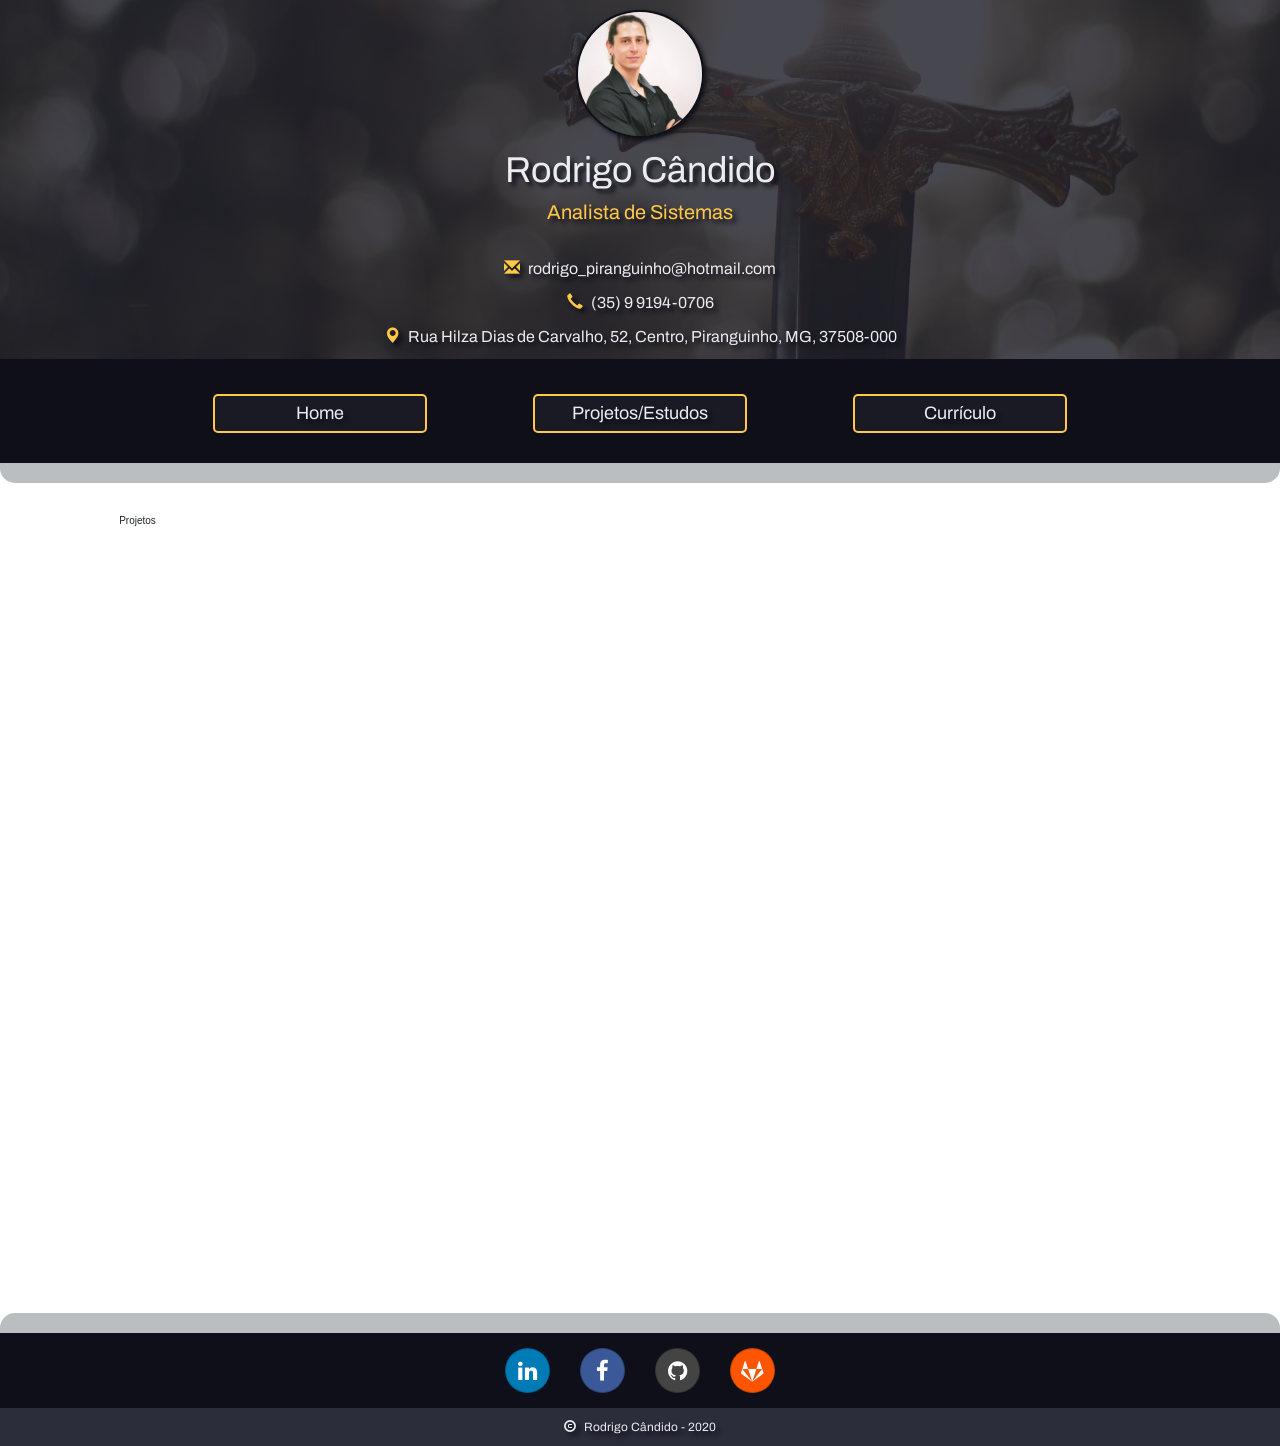
==== projetos_estudos.html @ 2500b84b "." ====
<!DOCTYPE html>
<html lang="pt-br">

<head>

    <meta charset="utf-8">
    <meta name='viewport' content='width=device-width, initial-scale=1'>

    <title>Rodrigo Cândido</title>

    <!-- Scripts -->
    <script type='text/javascript' src='content/js/jquery.min.js'></script>
    <script type='text/javascript' src='content/js/bootstrap.min.js'></script>
    <script type='text/javascript' src='content/js/Init.js'></script>

    <!-- Styles -->
    <link rel='stylesheet' type='text/css' href='content/css/bootstrap.min.css'>
		<link rel='stylesheet' type='text/css' href='content/css/style.css'>
    <link href='content/css/font-awesome.css' rel="stylesheet">
    <link href='content/css/glyphicons.css' rel="stylesheet">
    <link href='content/css/bootstrap-social.css' rel="stylesheet">

    <link href="https://fonts.googleapis.com/css?family=Archivo" rel="stylesheet">
</head>

<body>

    <header>
        <div class="container-fluid px-0 bg-sword">
            <div class="col-12 dark-glass">
                <div class="row justify-content-center">
                    <div class="col-12 text-center pt-3">
                        <img src='content/images/img_perfil.jpg' alt="Imagem Perfil" class="img-perfil rounded-circle" title="Imagem Perfil">
                    </div>
                </div>
                <div class="row justify-content-center pt-2">
                    <div class="col-12 text-center special-title-1">
                        Rodrigo Cândido
                    </div>
                </div>
                <div class="row justify-content-center">
                    <div class="col-12 text-center special-title-2">
                        Analista de Sistemas
                    </div>
                </div>
                <div class="row justify-content-center mt-5">
                    <div class="col-12 text-center content-text-1">
                        <p>
                            <span class="glyphicon glyphicon-envelope mr-2 color-sunglow"></span>
                            rodrigo_piranguinho@hotmail.com
                        </p>
                    </div>
                </div>
                  <div class="row justify-content-center content-text-1">
                    <div class="col-12 text-center">
                        <p>
                            <span class="glyphicon glyphicon-earphone mr-2 color-sunglow"></span>
                            (35) 9 9194-0706
                        </p>
                    </div>
                </div>
                <div class="row justify-content-center content-text-1">
                    <div class="col-12 text-center">
                        <p>
                            <span class="glyphicon glyphicon-map-marker mr-2 color-sunglow"></span>
                            Rua Hilza Dias de Carvalho, 52, Centro, Piranguinho, MG, 37508-000
                        </p>
                    </div>
                </div>
            </div>
        </div>

        <div class="col-12">
            <div class="row justify-content-center">
                <div class="col-12 text-center navbar-digo py-5">
                    <div class="row justify-content-center">
                        <div class="col-12 col-md-3 col-lg-2 btn btn-navbar content-text-2 mt-2" id="link-home">
                            Home
                        </div>
                        <div class="col-12 col-md-3 col-lg-2 offset-md-1 offset-lg-1 btn btn-navbar content-text-2 mt-2" id="link-projetos-estudos">
                            Projetos/Estudos
                        </div>
                        <div class="col-12 col-md-3 col-lg-2 offset-md-1 offset-lg-1 btn btn-navbar content-text-2 mt-2" id="link-curriculo-drive">
                            Currículo
                        </div>
                    </div>
                </div>
            </div>
          </div>

          <div class="col-12">
            <div class="row justify-content-center">
                <div class="col-12 text-center glass-div-bottom">
                    
                </div>
            </div>
          </div>
    </header>

    <main> 
        <div class="container-fluid justify-content-center my-5">
            <div class="col-12 col-lg-10 offset-lg-1 px-0">
                Projetos
            </div>
        </div>
    </main>
    
    <footer>
        <div class="container-fluid justify-content-center">
            <div class="col-12 px-0">
                <div class="row justify-content-center">
                    <div class="col-12 text-center glass-div-top">
                        
                    </div>
                </div>
            </div>
            <div class="col-12 px-0">
                <div class="row d-flex justify-content-center py-4 bg-rich-black">
                    <div class="mx-4">
                        <a class="btn btn-lg btn-social-icon btn-linkedin rounded-circle" href="https://www.linkedin.com/in/rodrigo-c%C3%A2ndido-ba0207173/" target="_blank" data-toggle="tooltip" data-placement="bottom" title="Linkedin">
                            <span class="fa fa-linkedin"></span>
                        </a>
                    </div>
                    <div class="mx-4">
                        <a class="btn btn-lg btn-social-icon btn-facebook rounded-circle" href="https://www.facebook.com/rodrigo.candido.560" target="_blank" data-toggle="tooltip" data-placement="bottom" title="Facebook">
                            <span class="fa fa-facebook"></span>
                        </a>
                    </div>
                    <div class="mx-4">
                        <a class="btn btn-lg btn-social-icon btn-github rounded-circle" href="https://github.com/Digo8875" target="_blank" data-toggle="tooltip" data-placement="bottom" title="GitHub">
                            <span class="fa fa-github"></span>
                        </a>
                    </div>
                    <div class="mx-4">
                        <a class="btn btn-lg btn-social-icon btn-gitlab rounded-circle" href="https://gitlab.com/Digo8875" target="_blank" data-toggle="tooltip" data-placement="bottom" title="GitLab">
                            <span class="fa fa-gitlab"></span>
                        </a>
                    </div>
                </div>
            </div>
            <div class="col-12 px-0">
                <div class="row d-flex justify-content-center bg-raisin-black-2 pt-3">
                    <div class="col-12 justify-content-center text-center text-copyright">
                        <p>
                            <span class="glyphicon glyphicon-copyright-mark mr-2"></span>
                            Rodrigo Cândido - 2020
                        </p>
                    </div>
                </div>
            </div>
        </div>
    </footer>
</body>
</html>
---- content/css/style.css ----
:root {
    /* Cores */
    --dark-glass: rgba(25, 26, 36, 0.8);
    --glass: rgba(119, 127, 129,0.5);
    --ghost-white: #ECECF0;
    --sunglow: #FFC847;
    --rich-black: #0E0F19;
    --raisin-black: #191A24;
    --raisin-black-2: #2B2D3B;
    --orange-yellow-cryola: #FFD470;
    --honey-yellow: #FFB60A;

    /* Fonts */
    --font-style-1: Archivo;
}

html{
    font-size: 10px;
}

body,
html {
    position: relative;
    min-height: 100vh;
}

* html .div-mestre {
    height: 100%;
}

main {
    min-height: inherit;
}

header {
    height: auto;
}

footer {
    position: absolute;
    bottom: 0;
    width: 100%;
    height: 100px;
    left: 0;
}

.bg-sword {
    background: url('../images/wallpaper.jpg') no-repeat center -500px fixed;
    -webkit-background-size: cover;
    -moz-background-size: cover;
    -o-background-size: cover;
    background-size: cover;
}

.img-perfil{
    width: 128px;
    height: 128px;
    border:solid 2px var(--rich-black);
    box-shadow: 2px 2px 4px var(--rich-black);
}

.dark-glass{
    width: 100%;
    height: 100%;
    background-color: var(--dark-glass);
}

.bg-rich-black{
    background-color: var(--rich-black);
}

.bg-raisin-black-2{
    background-color: var(--raisin-black-2);
}

.bg-ghost-white{
    background-color: var(--ghost-white);
}

.special-title-1{
    font-family: var(--font-style-1);
    font-size: 3.6rem;
    color: var(--ghost-white);
    text-shadow: 4px 4px 4px var(--rich-black);
}

.special-title-2{
    font-family: var(--font-style-1);
    font-size: 2.0rem;
    color: var(--sunglow);
    text-shadow: 4px 4px 4px var(--rich-black);
}

.content-text-1{
    font-family: var(--font-style-1);
    font-size: 1.6rem;
    color: var(--ghost-white);
    text-shadow: 4px 4px 4px var(--rich-black);
}

.content-text-2{
    font-family: var(--font-style-1);
    font-size: 1.8rem;
    color: var(--ghost-white);
    text-shadow: 4px 4px 4px var(--rich-black);
}

.content-text-3{
    font-family: var(--font-style-1);
    font-size: 1.6rem;
    color: var(--rich-black);
}

.content-text-4{
    font-family: var(--font-style-1);
    font-size: 1.8rem;
    color: var(--rich-black);
    font-weight: bold;
}

.text-copyright{
    font-family: var(--font-style-1);
    font-size: 1.2rem;
    color: var(--ghost-white);
    text-shadow: 4px 4px 4px var(--rich-black);
}

.color-sunglow{
    color: var(--sunglow);
}

.glass-div-bottom{
    height: 20px;
    background-color: var(--glass);
    border-radius: 0 0 15px 15px;
}

.glass-div-top{
    height: 20px;
    background-color: var(--glass);
    border-radius: 15px 15px 0 0;
}

.navbar-digo{
    background-color: var(--rich-black);
}

.card{
    border: transparent;
    border-radius: 10px 10px 10px 10px;
}

.card-header{
    border-radius: 10px 10px 0px 0px !important;
}

.card-body{
    background-color: transparent !important;
    border-radius: 0px 0px 10px 10px !important;
}

.line-left{
    width: 100%;
    height: 0px;
    border-bottom: 1px solid var(--ghost-white);
    position: absolute;
    left: 0;
}

.line-right{
    width: 100%;
    height: 0px;
    border-bottom: 1px solid var(--ghost-white);
    position: absolute;
    right: 0;
}

.btn-navbar{
    background-color: var(--raisin-black);
    color: var(--ghost-white);
    border-radius: 5px 5px 5px 5px;
    border: solid 2px var(--sunglow);
}

.btn-navbar:hover{
    background-color: var(--orange-yellow-cryola);
    color: var(--rich-black);
    border-radius: 5px 5px 5px 5px;
    border: solid 2px var(--rich-black);
}

.btn-navbar:active{
    background-color: var(--honey-yellow);
    color: var(--rich-black);
    border-radius: 5px 5px 5px 5px;
    border: solid 2px var(--rich-black);
}



/* ###   BTN GitLab   ### */
.btn-gitlab{color:#fff;background-color:#f50;border-color:rgba(0,0,0,0.2)}
.btn-gitlab:focus,.btn-gitlab.focus{color:#fff;background-color:#c40;border-color:rgba(0,0,0,0.2)}
.btn-gitlab:hover{color:#fff;background-color:#c40;border-color:rgba(0,0,0,0.2)}
.btn-gitlab:active,.btn-gitlab.active,.open>.dropdown-toggle.btn-gitlab{color:#fff;background-color:#c40;border-color:rgba(0,0,0,0.2)}
.btn-gitlab:active:hover,.btn-gitlab.active:hover,.open>.dropdown-toggle.btn-gitlab:hover,.btn-gitlab:active:focus,.btn-gitlab.active:focus,.open>.dropdown-toggle.btn-gitlab:focus,.btn-gitlab:active.focus,.btn-gitlab.active.focus,.open>.dropdown-toggle.btn-gitlab.focus{color:#fff;background-color:#a83800;border-color:rgba(0,0,0,0.2)}
.btn-gitlab:active,.btn-gitlab.active,.open>.dropdown-toggle.btn-gitlab{background-image:none}
.btn-gitlab.disabled:hover,.btn-gitlab[disabled]:hover,fieldset[disabled] .btn-gitlab:hover,.btn-gitlab.disabled:focus,.btn-gitlab[disabled]:focus,fieldset[disabled] .btn-gitlab:focus,.btn-gitlab.disabled.focus,.btn-gitlab[disabled].focus,fieldset[disabled] .btn-gitlab.focus{background-color:#f50;border-color:rgba(0,0,0,0.2)}
.btn-gitlab .badge{color:#f50;background-color:#fff}
/* ###################### */
---- content/css/glyphicons.css ----
@font-face {
  font-family: 'Glyphicons Halflings';

  src: url('../fonts/glyphicons-halflings-regular.eot');
  src: url('../fonts/glyphicons-halflings-regular.eot?#iefix') format('embedded-opentype'), url('../fonts/glyphicons-halflings-regular.woff2') format('woff2'), url('../fonts/glyphicons-halflings-regular.woff') format('woff'), url('../fonts/glyphicons-halflings-regular.ttf') format('truetype'), url('../fonts/glyphicons-halflings-regular.svg#glyphicons_halflingsregular') format('svg');
}
.glyphicon {
  position: relative;
  top: 1px;
  display: inline-block;
  font-family: 'Glyphicons Halflings';
  font-style: normal;
  font-weight: normal;
  line-height: 1;

  -webkit-font-smoothing: antialiased;
  -moz-osx-font-smoothing: grayscale;
}
.glyphicon-asterisk:before {
  content: "\002a";
}
.glyphicon-plus:before {
  content: "\002b";
}
.glyphicon-euro:before,
.glyphicon-eur:before {
  content: "\20ac";
}
.glyphicon-minus:before {
  content: "\2212";
}
.glyphicon-cloud:before {
  content: "\2601";
}
.glyphicon-envelope:before {
  content: "\2709";
}
.glyphicon-pencil:before {
  content: "\270f";
}
.glyphicon-glass:before {
  content: "\e001";
}
.glyphicon-music:before {
  content: "\e002";
}
.glyphicon-search:before {
  content: "\e003";
}
.glyphicon-heart:before {
  content: "\e005";
}
.glyphicon-star:before {
  content: "\e006";
}
.glyphicon-star-empty:before {
  content: "\e007";
}
.glyphicon-user:before {
  content: "\e008";
}
.glyphicon-film:before {
  content: "\e009";
}
.glyphicon-th-large:before {
  content: "\e010";
}
.glyphicon-th:before {
  content: "\e011";
}
.glyphicon-th-list:before {
  content: "\e012";
}
.glyphicon-ok:before {
  content: "\e013";
}
.glyphicon-remove:before {
  content: "\e014";
}
.glyphicon-zoom-in:before {
  content: "\e015";
}
.glyphicon-zoom-out:before {
  content: "\e016";
}
.glyphicon-off:before {
  content: "\e017";
}
.glyphicon-signal:before {
  content: "\e018";
}
.glyphicon-cog:before {
  content: "\e019";
}
.glyphicon-trash:before {
  content: "\e020";
}
.glyphicon-home:before {
  content: "\e021";
}
.glyphicon-file:before {
  content: "\e022";
}
.glyphicon-time:before {
  content: "\e023";
}
.glyphicon-road:before {
  content: "\e024";
}
.glyphicon-download-alt:before {
  content: "\e025";
}
.glyphicon-download:before {
  content: "\e026";
}
.glyphicon-upload:before {
  content: "\e027";
}
.glyphicon-inbox:before {
  content: "\e028";
}
.glyphicon-play-circle:before {
  content: "\e029";
}
.glyphicon-repeat:before {
  content: "\e030";
}
.glyphicon-refresh:before {
  content: "\e031";
}
.glyphicon-list-alt:before {
  content: "\e032";
}
.glyphicon-lock:before {
  content: "\e033";
}
.glyphicon-flag:before {
  content: "\e034";
}
.glyphicon-headphones:before {
  content: "\e035";
}
.glyphicon-volume-off:before {
  content: "\e036";
}
.glyphicon-volume-down:before {
  content: "\e037";
}
.glyphicon-volume-up:before {
  content: "\e038";
}
.glyphicon-qrcode:before {
  content: "\e039";
}
.glyphicon-barcode:before {
  content: "\e040";
}
.glyphicon-tag:before {
  content: "\e041";
}
.glyphicon-tags:before {
  content: "\e042";
}
.glyphicon-book:before {
  content: "\e043";
}
.glyphicon-bookmark:before {
  content: "\e044";
}
.glyphicon-print:before {
  content: "\e045";
}
.glyphicon-camera:before {
  content: "\e046";
}
.glyphicon-font:before {
  content: "\e047";
}
.glyphicon-bold:before {
  content: "\e048";
}
.glyphicon-italic:before {
  content: "\e049";
}
.glyphicon-text-height:before {
  content: "\e050";
}
.glyphicon-text-width:before {
  content: "\e051";
}
.glyphicon-align-left:before {
  content: "\e052";
}
.glyphicon-align-center:before {
  content: "\e053";
}
.glyphicon-align-right:before {
  content: "\e054";
}
.glyphicon-align-justify:before {
  content: "\e055";
}
.glyphicon-list:before {
  content: "\e056";
}
.glyphicon-indent-left:before {
  content: "\e057";
}
.glyphicon-indent-right:before {
  content: "\e058";
}
.glyphicon-facetime-video:before {
  content: "\e059";
}
.glyphicon-picture:before {
  content: "\e060";
}
.glyphicon-map-marker:before {
  content: "\e062";
}
.glyphicon-adjust:before {
  content: "\e063";
}
.glyphicon-tint:before {
  content: "\e064";
}
.glyphicon-edit:before {
  content: "\e065";
}
.glyphicon-share:before {
  content: "\e066";
}
.glyphicon-check:before {
  content: "\e067";
}
.glyphicon-move:before {
  content: "\e068";
}
.glyphicon-step-backward:before {
  content: "\e069";
}
.glyphicon-fast-backward:before {
  content: "\e070";
}
.glyphicon-backward:before {
  content: "\e071";
}
.glyphicon-play:before {
  content: "\e072";
}
.glyphicon-pause:before {
  content: "\e073";
}
.glyphicon-stop:before {
  content: "\e074";
}
.glyphicon-forward:before {
  content: "\e075";
}
.glyphicon-fast-forward:before {
  content: "\e076";
}
.glyphicon-step-forward:before {
  content: "\e077";
}
.glyphicon-eject:before {
  content: "\e078";
}
.glyphicon-chevron-left:before {
  content: "\e079";
}
.glyphicon-chevron-right:before {
  content: "\e080";
}
.glyphicon-plus-sign:before {
  content: "\e081";
}
.glyphicon-minus-sign:before {
  content: "\e082";
}
.glyphicon-remove-sign:before {
  content: "\e083";
}
.glyphicon-ok-sign:before {
  content: "\e084";
}
.glyphicon-question-sign:before {
  content: "\e085";
}
.glyphicon-info-sign:before {
  content: "\e086";
}
.glyphicon-screenshot:before {
  content: "\e087";
}
.glyphicon-remove-circle:before {
  content: "\e088";
}
.glyphicon-ok-circle:before {
  content: "\e089";
}
.glyphicon-ban-circle:before {
  content: "\e090";
}
.glyphicon-arrow-left:before {
  content: "\e091";
}
.glyphicon-arrow-right:before {
  content: "\e092";
}
.glyphicon-arrow-up:before {
  content: "\e093";
}
.glyphicon-arrow-down:before {
  content: "\e094";
}
.glyphicon-share-alt:before {
  content: "\e095";
}
.glyphicon-resize-full:before {
  content: "\e096";
}
.glyphicon-resize-small:before {
  content: "\e097";
}
.glyphicon-exclamation-sign:before {
  content: "\e101";
}
.glyphicon-gift:before {
  content: "\e102";
}
.glyphicon-leaf:before {
  content: "\e103";
}
.glyphicon-fire:before {
  content: "\e104";
}
.glyphicon-eye-open:before {
  content: "\e105";
}
.glyphicon-eye-close:before {
  content: "\e106";
}
.glyphicon-warning-sign:before {
  content: "\e107";
}
.glyphicon-plane:before {
  content: "\e108";
}
.glyphicon-calendar:before {
  content: "\e109";
}
.glyphicon-random:before {
  content: "\e110";
}
.glyphicon-comment:before {
  content: "\e111";
}
.glyphicon-magnet:before {
  content: "\e112";
}
.glyphicon-chevron-up:before {
  content: "\e113";
}
.glyphicon-chevron-down:before {
  content: "\e114";
}
.glyphicon-retweet:before {
  content: "\e115";
}
.glyphicon-shopping-cart:before {
  content: "\e116";
}
.glyphicon-folder-close:before {
  content: "\e117";
}
.glyphicon-folder-open:before {
  content: "\e118";
}
.glyphicon-resize-vertical:before {
  content: "\e119";
}
.glyphicon-resize-horizontal:before {
  content: "\e120";
}
.glyphicon-hdd:before {
  content: "\e121";
}
.glyphicon-bullhorn:before {
  content: "\e122";
}
.glyphicon-bell:before {
  content: "\e123";
}
.glyphicon-certificate:before {
  content: "\e124";
}
.glyphicon-thumbs-up:before {
  content: "\e125";
}
.glyphicon-thumbs-down:before {
  content: "\e126";
}
.glyphicon-hand-right:before {
  content: "\e127";
}
.glyphicon-hand-left:before {
  content: "\e128";
}
.glyphicon-hand-up:before {
  content: "\e129";
}
.glyphicon-hand-down:before {
  content: "\e130";
}
.glyphicon-circle-arrow-right:before {
  content: "\e131";
}
.glyphicon-circle-arrow-left:before {
  content: "\e132";
}
.glyphicon-circle-arrow-up:before {
  content: "\e133";
}
.glyphicon-circle-arrow-down:before {
  content: "\e134";
}
.glyphicon-globe:before {
  content: "\e135";
}
.glyphicon-wrench:before {
  content: "\e136";
}
.glyphicon-tasks:before {
  content: "\e137";
}
.glyphicon-filter:before {
  content: "\e138";
}
.glyphicon-briefcase:before {
  content: "\e139";
}
.glyphicon-fullscreen:before {
  content: "\e140";
}
.glyphicon-dashboard:before {
  content: "\e141";
}
.glyphicon-paperclip:before {
  content: "\e142";
}
.glyphicon-heart-empty:before {
  content: "\e143";
}
.glyphicon-link:before {
  content: "\e144";
}
.glyphicon-phone:before {
  content: "\e145";
}
.glyphicon-pushpin:before {
  content: "\e146";
}
.glyphicon-usd:before {
  content: "\e148";
}
.glyphicon-gbp:before {
  content: "\e149";
}
.glyphicon-sort:before {
  content: "\e150";
}
.glyphicon-sort-by-alphabet:before {
  content: "\e151";
}
.glyphicon-sort-by-alphabet-alt:before {
  content: "\e152";
}
.glyphicon-sort-by-order:before {
  content: "\e153";
}
.glyphicon-sort-by-order-alt:before {
  content: "\e154";
}
.glyphicon-sort-by-attributes:before {
  content: "\e155";
}
.glyphicon-sort-by-attributes-alt:before {
  content: "\e156";
}
.glyphicon-unchecked:before {
  content: "\e157";
}
.glyphicon-expand:before {
  content: "\e158";
}
.glyphicon-collapse-down:before {
  content: "\e159";
}
.glyphicon-collapse-up:before {
  content: "\e160";
}
.glyphicon-log-in:before {
  content: "\e161";
}
.glyphicon-flash:before {
  content: "\e162";
}
.glyphicon-log-out:before {
  content: "\e163";
}
.glyphicon-new-window:before {
  content: "\e164";
}
.glyphicon-record:before {
  content: "\e165";
}
.glyphicon-save:before {
  content: "\e166";
}
.glyphicon-open:before {
  content: "\e167";
}
.glyphicon-saved:before {
  content: "\e168";
}
.glyphicon-import:before {
  content: "\e169";
}
.glyphicon-export:before {
  content: "\e170";
}
.glyphicon-send:before {
  content: "\e171";
}
.glyphicon-floppy-disk:before {
  content: "\e172";
}
.glyphicon-floppy-saved:before {
  content: "\e173";
}
.glyphicon-floppy-remove:before {
  content: "\e174";
}
.glyphicon-floppy-save:before {
  content: "\e175";
}
.glyphicon-floppy-open:before {
  content: "\e176";
}
.glyphicon-credit-card:before {
  content: "\e177";
}
.glyphicon-transfer:before {
  content: "\e178";
}
.glyphicon-cutlery:before {
  content: "\e179";
}
.glyphicon-header:before {
  content: "\e180";
}
.glyphicon-compressed:before {
  content: "\e181";
}
.glyphicon-earphone:before {
  content: "\e182";
}
.glyphicon-phone-alt:before {
  content: "\e183";
}
.glyphicon-tower:before {
  content: "\e184";
}
.glyphicon-stats:before {
  content: "\e185";
}
.glyphicon-sd-video:before {
  content: "\e186";
}
.glyphicon-hd-video:before {
  content: "\e187";
}
.glyphicon-subtitles:before {
  content: "\e188";
}
.glyphicon-sound-stereo:before {
  content: "\e189";
}
.glyphicon-sound-dolby:before {
  content: "\e190";
}
.glyphicon-sound-5-1:before {
  content: "\e191";
}
.glyphicon-sound-6-1:before {
  content: "\e192";
}
.glyphicon-sound-7-1:before {
  content: "\e193";
}
.glyphicon-copyright-mark:before {
  content: "\e194";
}
.glyphicon-registration-mark:before {
  content: "\e195";
}
.glyphicon-cloud-download:before {
  content: "\e197";
}
.glyphicon-cloud-upload:before {
  content: "\e198";
}
.glyphicon-tree-conifer:before {
  content: "\e199";
}
.glyphicon-tree-deciduous:before {
  content: "\e200";
}
.glyphicon-cd:before {
  content: "\e201";
}
.glyphicon-save-file:before {
  content: "\e202";
}
.glyphicon-open-file:before {
  content: "\e203";
}
.glyphicon-level-up:before {
  content: "\e204";
}
.glyphicon-copy:before {
  content: "\e205";
}
.glyphicon-paste:before {
  content: "\e206";
}
.glyphicon-alert:before {
  content: "\e209";
}
.glyphicon-equalizer:before {
  content: "\e210";
}
.glyphicon-king:before {
  content: "\e211";
}
.glyphicon-queen:before {
  content: "\e212";
}
.glyphicon-pawn:before {
  content: "\e213";
}
.glyphicon-bishop:before {
  content: "\e214";
}
.glyphicon-knight:before {
  content: "\e215";
}
.glyphicon-baby-formula:before {
  content: "\e216";
}
.glyphicon-tent:before {
  content: "\26fa";
}
.glyphicon-blackboard:before {
  content: "\e218";
}
.glyphicon-bed:before {
  content: "\e219";
}
.glyphicon-apple:before {
  content: "\f8ff";
}
.glyphicon-erase:before {
  content: "\e221";
}
.glyphicon-hourglass:before {
  content: "\231b";
}
.glyphicon-lamp:before {
  content: "\e223";
}
.glyphicon-duplicate:before {
  content: "\e224";
}
.glyphicon-piggy-bank:before {
  content: "\e225";
}
.glyphicon-scissors:before {
  content: "\e226";
}
.glyphicon-bitcoin:before {
  content: "\e227";
}
.glyphicon-btc:before {
  content: "\e227";
}
.glyphicon-xbt:before {
  content: "\e227";
}
.glyphicon-yen:before {
  content: "\00a5";
}
.glyphicon-jpy:before {
  content: "\00a5";
}
.glyphicon-ruble:before {
  content: "\20bd";
}
.glyphicon-rub:before {
  content: "\20bd";
}
.glyphicon-scale:before {
  content: "\e230";
}
.glyphicon-ice-lolly:before {
  content: "\e231";
}
.glyphicon-ice-lolly-tasted:before {
  content: "\e232";
}
.glyphicon-education:before {
  content: "\e233";
}
.glyphicon-option-horizontal:before {
  content: "\e234";
}
.glyphicon-option-vertical:before {
  content: "\e235";
}
.glyphicon-menu-hamburger:before {
  content: "\e236";
}
.glyphicon-modal-window:before {
  content: "\e237";
}
.glyphicon-oil:before {
  content: "\e238";
}
.glyphicon-grain:before {
  content: "\e239";
}
.glyphicon-sunglasses:before {
  content: "\e240";
}
.glyphicon-text-size:before {
  content: "\e241";
}
.glyphicon-text-color:before {
  content: "\e242";
}
.glyphicon-text-background:before {
  content: "\e243";
}
.glyphicon-object-align-top:before {
  content: "\e244";
}
.glyphicon-object-align-bottom:before {
  content: "\e245";
}
.glyphicon-object-align-horizontal:before {
  content: "\e246";
}
.glyphicon-object-align-left:before {
  content: "\e247";
}
.glyphicon-object-align-vertical:before {
  content: "\e248";
}
.glyphicon-object-align-right:before {
  content: "\e249";
}
.glyphicon-triangle-right:before {
  content: "\e250";
}
.glyphicon-triangle-left:before {
  content: "\e251";
}
.glyphicon-triangle-bottom:before {
  content: "\e252";
}
.glyphicon-triangle-top:before {
  content: "\e253";
}
.glyphicon-console:before {
  content: "\e254";
}
.glyphicon-superscript:before {
  content: "\e255";
}
.glyphicon-subscript:before {
  content: "\e256";
}
.glyphicon-menu-left:before {
  content: "\e257";
}
.glyphicon-menu-right:before {
  content: "\e258";
}
.glyphicon-menu-down:before {
  content: "\e259";
}
.glyphicon-menu-up:before {
  content: "\e260";
}
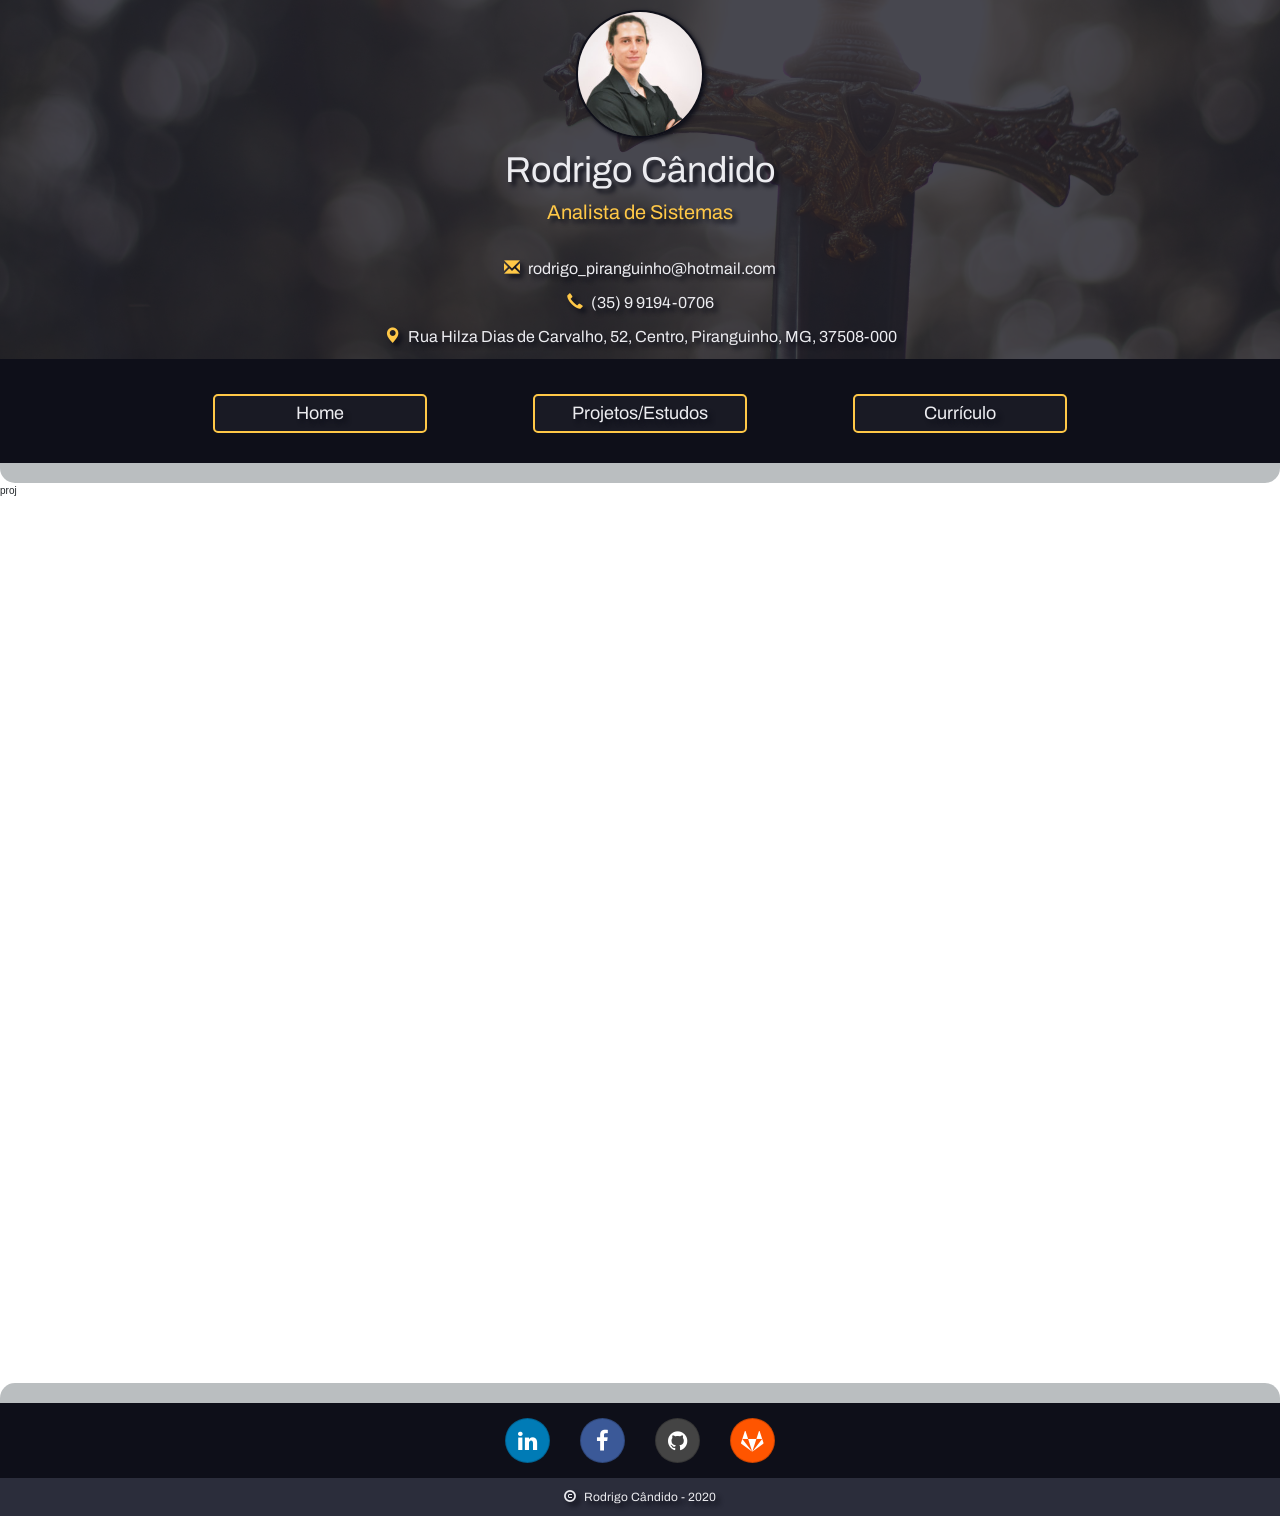
==== commit 14be7c41: "Ajuste de layout, icons, skills." ====
--- a/projetos_estudos.html
+++ b/projetos_estudos.html
@@ -86,23 +86,19 @@
                     </div>
                 </div>
             </div>
-          </div>
+        </div>
 
-          <div class="col-12">
+        <div class="col-12">
             <div class="row justify-content-center">
                 <div class="col-12 text-center glass-div-bottom">
                     
                 </div>
             </div>
-          </div>
+        </div>
     </header>
 
     <main> 
-        <div class="container-fluid justify-content-center my-5">
-            <div class="col-12 col-lg-10 offset-lg-1 px-0">
-                Projetos
-            </div>
-        </div>
+        proj
     </main>
     
     <footer>
--- a/content/css/style.css
+++ b/content/css/style.css
@@ -37,7 +37,7 @@
 }
 
 footer {
-    position: absolute;
+    position: relative;
     bottom: 0;
     width: 100%;
     height: 100px;
@@ -59,6 +59,18 @@
     box-shadow: 2px 2px 4px var(--rich-black);
 }
 
+.img-logo-experiencia{
+    width: 64px;
+    height: 64px;
+    border:solid 2px var(--rich-black);
+    box-shadow: 2px 2px 4px var(--rich-black);
+}
+
+.img-skill{
+    width: 19px;
+    height: 35px;
+}
+
 .dark-glass{
     width: 100%;
     height: 100%;
@@ -75,6 +87,10 @@
 
 .bg-ghost-white{
     background-color: var(--ghost-white);
+}
+
+.border-style-card{
+    border: solid 2px var(--rich-black) !important;
 }
 
 .special-title-1{
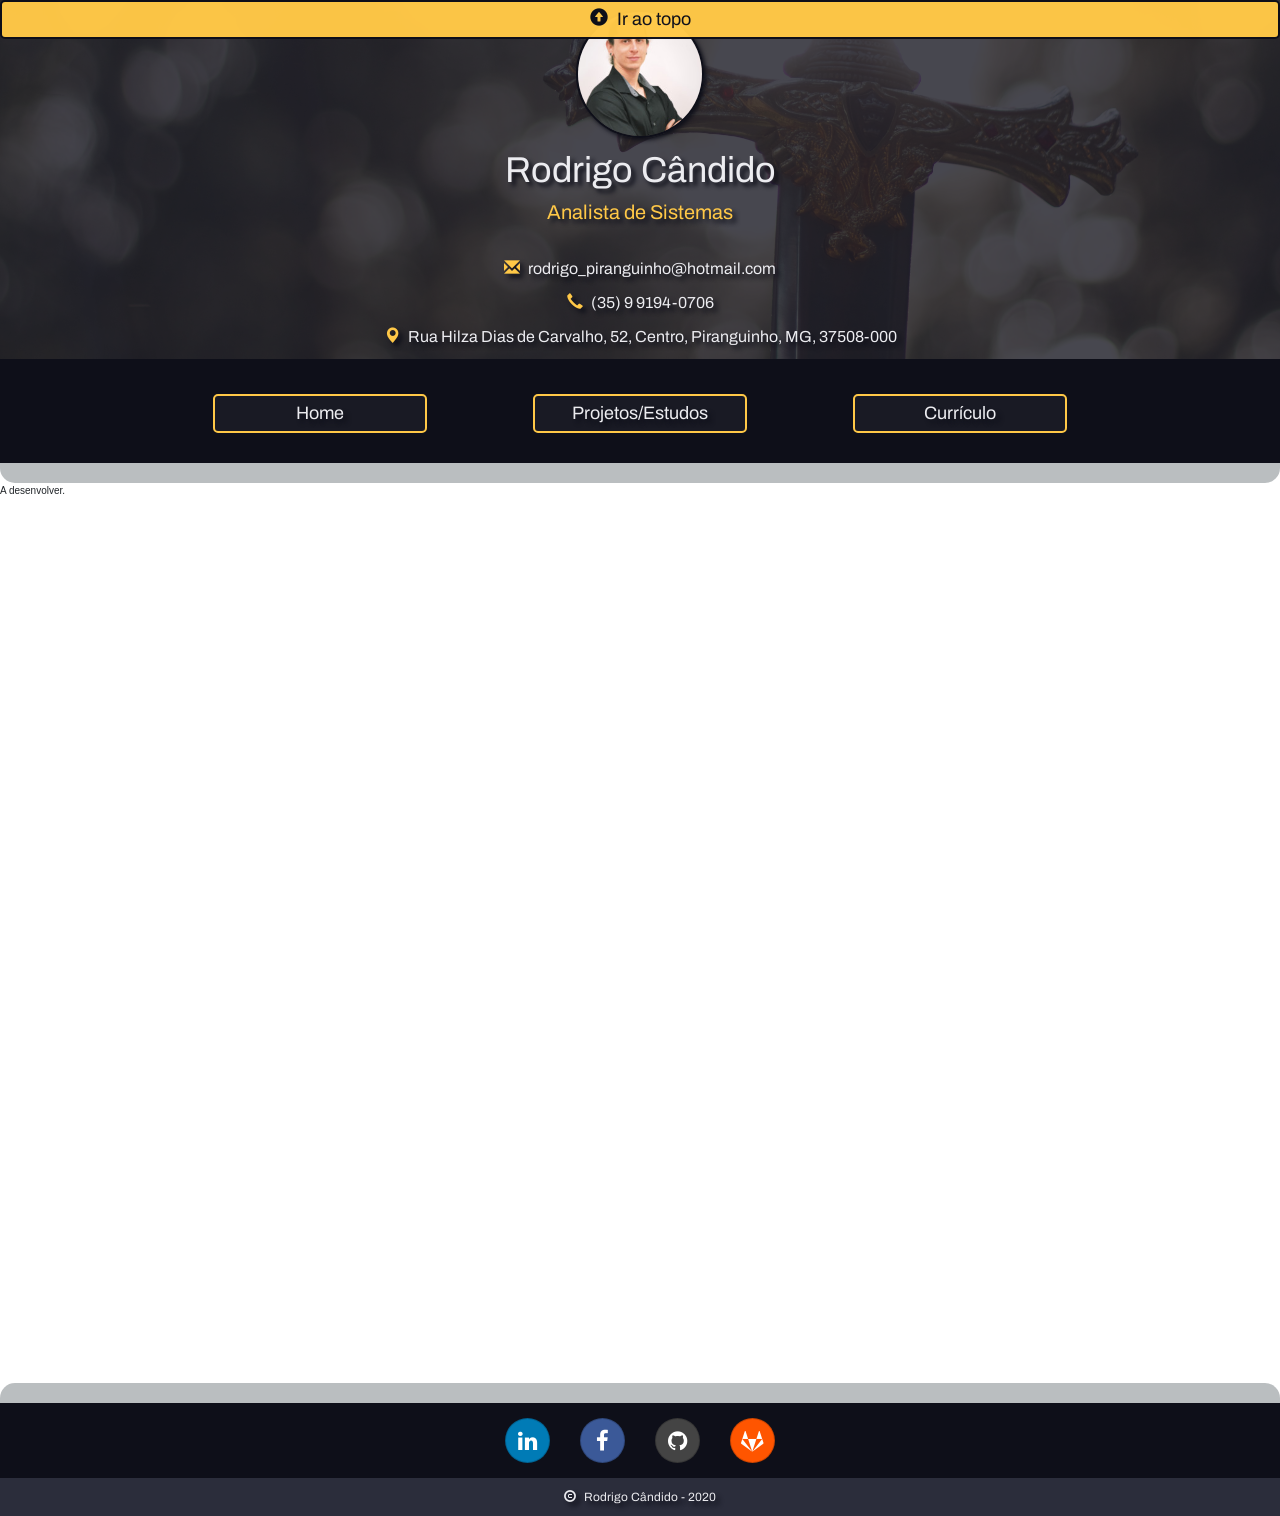
==== commit d51d1bdc: "adição de skills, perfil e to-top." ====
--- a/projetos_estudos.html
+++ b/projetos_estudos.html
@@ -98,7 +98,7 @@
     </header>
 
     <main> 
-        proj
+        A desenvolver.
     </main>
     
     <footer>
@@ -146,5 +146,12 @@
             </div>
         </div>
     </footer>
+
+    <div class="container-fluid justify-content-center my-5"></div>
+        <div class="col-12 text-center btn content-text-2 to-top" id="to-top">
+            <span class="glyphicon glyphicon-circle-arrow-up mr-2"></span>
+            Ir ao topo
+        </div>
+    </div>
 </body>
 </html>
--- a/content/css/style.css
+++ b/content/css/style.css
@@ -212,8 +212,39 @@
     border: solid 2px var(--rich-black);
 }
 
-
-
+.to-top{
+    position: fixed;
+    top: 0;
+    right: 0;
+    display: none;
+    text-shadow: none !important;
+
+    background-color: var(--sunglow);
+    color: var(--rich-black);
+    border-radius: 5px 5px 5px 5px;
+    border: solid 2px var(--rich-black);
+}
+
+.to-top:hover{
+    text-shadow: none !important;
+
+    background-color: var(--rich-black);
+    color: var(--sunglow);
+    border-radius: 5px 5px 5px 5px;
+    border: solid 2px var(--sunglow);
+}
+
+.to-top:active{
+    background-color: var(--honey-yellow);
+    color: var(--rich-black);
+    border-radius: 5px 5px 5px 5px;
+    border: solid 2px var(--rich-black);
+    text-shadow: none !important;
+}
+
+
+
+/* ######################################################################################## */
 /* ###   BTN GitLab   ### */
 .btn-gitlab{color:#fff;background-color:#f50;border-color:rgba(0,0,0,0.2)}
 .btn-gitlab:focus,.btn-gitlab.focus{color:#fff;background-color:#c40;border-color:rgba(0,0,0,0.2)}
@@ -223,4 +254,32 @@
 .btn-gitlab:active,.btn-gitlab.active,.open>.dropdown-toggle.btn-gitlab{background-image:none}
 .btn-gitlab.disabled:hover,.btn-gitlab[disabled]:hover,fieldset[disabled] .btn-gitlab:hover,.btn-gitlab.disabled:focus,.btn-gitlab[disabled]:focus,fieldset[disabled] .btn-gitlab:focus,.btn-gitlab.disabled.focus,.btn-gitlab[disabled].focus,fieldset[disabled] .btn-gitlab.focus{background-color:#f50;border-color:rgba(0,0,0,0.2)}
 .btn-gitlab .badge{color:#f50;background-color:#fff}
-/* ###################### */+/* ######################################################################################## */
+
+
+/* ######################################################################################## */
+/* ###   Type Writer   ### */
+.typewriter{
+    overflow: hidden; /* Ensures the content is not revealed until the animation */
+    border-right: .15em solid var(--sunglow); /* The typwriter cursor */
+    white-space: nowrap; /* Keeps the content on a single line */
+    margin: 0 auto; /* Gives that scrolling effect as the typing happens */
+    letter-spacing: .07em; /* Adjust as needed */
+    animation: 
+        typing 3s steps(40, end),
+        blink-caret .75s step-end infinite;
+}
+
+  
+/* The typing effect */
+@keyframes typing {
+    from { width: 0% }
+    to { width: 100% }
+}
+  
+/* The typewriter cursor effect */
+@keyframes blink-caret {
+    from, to { border-color: transparent }
+    50% { border-color: var(--sunglow); }
+}
+/* ######################################################################################## */
